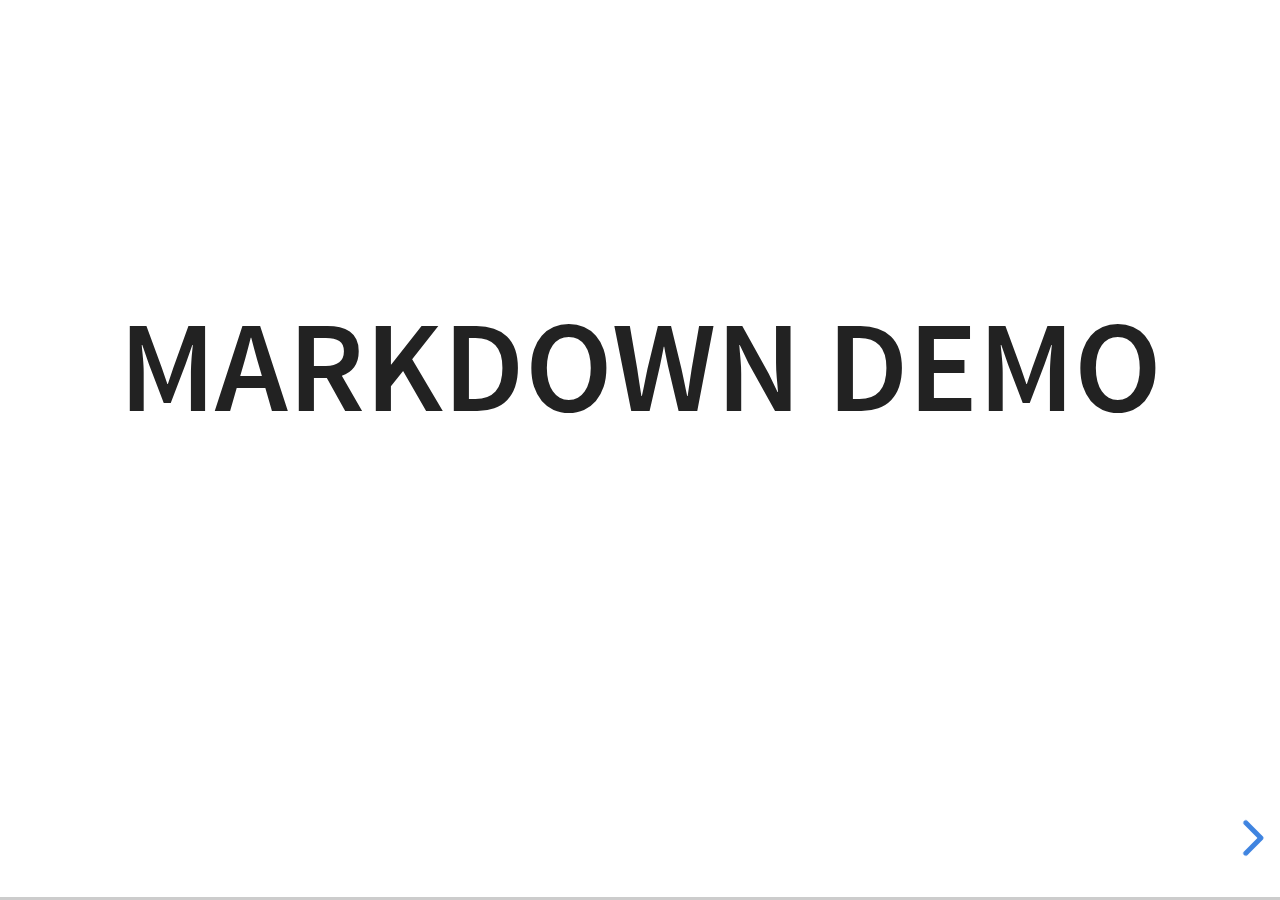
==== examples/markdown.html @ 64803e2e "first commit" ====
<!doctype html>
<html lang="en">

	<head>
		<meta charset="utf-8">

		<title>reveal.js - Markdown Example</title>

		<link rel="stylesheet" href="../dist/reveal.css">
		<link rel="stylesheet" href="../dist/theme/white.css" id="theme">

        <link rel="stylesheet" href="../plugin/highlight/monokai.css">
	</head>

	<body>

		<div class="reveal">

			<div class="slides">

                <!-- Use external markdown resource, separate slides by three newlines; vertical slides by two newlines -->
                <section data-markdown="markdown.md" data-separator="^\n\n\n" data-separator-vertical="^\n\n"></section>

                <!-- Slides are separated by three dashes (the default) -->
                <section data-markdown>
                    <script type="text/template">
                        ## Demo 1
                        Slide 1
                        ---
                        ## Demo 1
                        Slide 2
                        ---
                        ## Demo 1
                        Slide 3
                    </script>
                </section>

                <!-- Slides are separated by regexp matching newline + three dashes + newline, vertical slides identical but two dashes -->
                <section data-markdown data-separator="^\n---\n$" data-separator-vertical="^\n--\n$">
                    <script type="text/template">
                        ## Demo 2
                        Slide 1.1

                        --

                        ## Demo 2
                        Slide 1.2

                        ---

                        ## Demo 2
                        Slide 2
                    </script>
                </section>

                <!-- No "extra" slides, since the separator can't be matched ("---" will become horizontal rulers) -->
                <section data-markdown data-separator="$x">
                    <script type="text/template">
                        A

                        ---

                        B

                        ---

                        C
                    </script>
                </section>

                <!-- Slide attributes -->
                <section data-markdown>
                    <script type="text/template">
                        <!-- .slide: data-background="#000000" -->
                        ## Slide attributes
                    </script>
                </section>

                <!-- Element attributes -->
                <section data-markdown>
                    <script type="text/template">
                        ## Element attributes
                        - Item 1 <!-- .element: class="fragment" data-fragment-index="2" -->
                        - Item 2 <!-- .element: class="fragment" data-fragment-index="1" -->
                    </script>
                </section>

                <!-- Code -->
                <section data-markdown>
                    <script type="text/template">
                        ```php [1|3-5]
                        public function foo()
                        {
                            $foo = array(
                                'bar' => 'bar'
                            )
                        }
                        ```
                    </script>
                </section>

                <!-- Images -->
                <section data-markdown>
                    <script type="text/template">
                        ![Sample image](https://s3.amazonaws.com/static.slid.es/logo/v2/slides-symbol-512x512.png)
                    </script>
                </section>

                <!-- Math -->
                <section data-markdown>
					## The Lorenz Equations
					`\[\begin{aligned}
					\dot{x} &amp; = \sigma(y-x) \\
					\dot{y} &amp; = \rho x - y - xz \\
					\dot{z} &amp; = -\beta z + xy
					\end{aligned} \]`
                </section>

            </div>
		</div>

		<script src="../dist/reveal.js"></script>
        <script src="../plugin/markdown/markdown.js"></script>
        <script src="../plugin/highlight/highlight.js"></script>
        <script src="../plugin/notes/notes.js"></script>
        <script src="../plugin/math/math.js"></script>

		<script>

			Reveal.initialize({
				controls: true,
				progress: true,
				history: true,
				center: true,

				plugins: [ RevealMarkdown, RevealHighlight, RevealNotes, RevealMath.KaTeX ]
			});

		</script>

	</body>
</html>
---- dist/reveal.css ----
/*!
* reveal.js 4.4.0
* https://revealjs.com
* MIT licensed
*
* Copyright (C) 2011-2022 Hakim El Hattab, https://hakim.se
*/
.reveal .r-stretch,.reveal .stretch{max-width:none;max-height:none}.reveal pre.r-stretch code,.reveal pre.stretch code{height:100%;max-height:100%;box-sizing:border-box}.reveal .r-fit-text{display:inline-block;white-space:nowrap}.reveal .r-stack{display:grid}.reveal .r-stack>*{grid-area:1/1;margin:auto}.reveal .r-hstack,.reveal .r-vstack{display:flex}.reveal .r-hstack img,.reveal .r-hstack video,.reveal .r-vstack img,.reveal .r-vstack video{min-width:0;min-height:0;object-fit:contain}.reveal .r-vstack{flex-direction:column;align-items:center;justify-content:center}.reveal .r-hstack{flex-direction:row;align-items:center;justify-content:center}.reveal .items-stretch{align-items:stretch}.reveal .items-start{align-items:flex-start}.reveal .items-center{align-items:center}.reveal .items-end{align-items:flex-end}.reveal .justify-between{justify-content:space-between}.reveal .justify-around{justify-content:space-around}.reveal .justify-start{justify-content:flex-start}.reveal .justify-center{justify-content:center}.reveal .justify-end{justify-content:flex-end}html.reveal-full-page{width:100%;height:100%;height:100vh;height:calc(var(--vh,1vh) * 100);overflow:hidden}.reveal-viewport{height:100%;overflow:hidden;position:relative;line-height:1;margin:0;background-color:#fff;color:#000}.reveal-viewport:fullscreen{top:0!important;left:0!important;width:100%!important;height:100%!important;transform:none!important}.reveal .slides section .fragment{opacity:0;visibility:hidden;transition:all .2s ease;will-change:opacity}.reveal .slides section .fragment.visible{opacity:1;visibility:inherit}.reveal .slides section .fragment.disabled{transition:none}.reveal .slides section .fragment.grow{opacity:1;visibility:inherit}.reveal .slides section .fragment.grow.visible{transform:scale(1.3)}.reveal .slides section .fragment.shrink{opacity:1;visibility:inherit}.reveal .slides section .fragment.shrink.visible{transform:scale(.7)}.reveal .slides section .fragment.zoom-in{transform:scale(.1)}.reveal .slides section .fragment.zoom-in.visible{transform:none}.reveal .slides section .fragment.fade-out{opacity:1;visibility:inherit}.reveal .slides section .fragment.fade-out.visible{opacity:0;visibility:hidden}.reveal .slides section .fragment.semi-fade-out{opacity:1;visibility:inherit}.reveal .slides section .fragment.semi-fade-out.visible{opacity:.5;visibility:inherit}.reveal .slides section .fragment.strike{opacity:1;visibility:inherit}.reveal .slides section .fragment.strike.visible{text-decoration:line-through}.reveal .slides section .fragment.fade-up{transform:translate(0,40px)}.reveal .slides section .fragment.fade-up.visible{transform:translate(0,0)}.reveal .slides section .fragment.fade-down{transform:translate(0,-40px)}.reveal .slides section .fragment.fade-down.visible{transform:translate(0,0)}.reveal .slides section .fragment.fade-right{transform:translate(-40px,0)}.reveal .slides section .fragment.fade-right.visible{transform:translate(0,0)}.reveal .slides section .fragment.fade-left{transform:translate(40px,0)}.reveal .slides section .fragment.fade-left.visible{transform:translate(0,0)}.reveal .slides section .fragment.current-visible,.reveal .slides section .fragment.fade-in-then-out{opacity:0;visibility:hidden}.reveal .slides section .fragment.current-visible.current-fragment,.reveal .slides section .fragment.fade-in-then-out.current-fragment{opacity:1;visibility:inherit}.reveal .slides section .fragment.fade-in-then-semi-out{opacity:0;visibility:hidden}.reveal .slides section .fragment.fade-in-then-semi-out.visible{opacity:.5;visibility:inherit}.reveal .slides section .fragment.fade-in-then-semi-out.current-fragment{opacity:1;visibility:inherit}.reveal .slides section .fragment.highlight-blue,.reveal .slides section .fragment.highlight-current-blue,.reveal .slides section .fragment.highlight-current-green,.reveal .slides section .fragment.highlight-current-red,.reveal .slides section .fragment.highlight-green,.reveal .slides section .fragment.highlight-red{opacity:1;visibility:inherit}.reveal .slides section .fragment.highlight-red.visible{color:#ff2c2d}.reveal .slides section .fragment.highlight-green.visible{color:#17ff2e}.reveal .slides section .fragment.highlight-blue.visible{color:#1b91ff}.reveal .slides section .fragment.highlight-current-red.current-fragment{color:#ff2c2d}.reveal .slides section .fragment.highlight-current-green.current-fragment{color:#17ff2e}.reveal .slides section .fragment.highlight-current-blue.current-fragment{color:#1b91ff}.reveal:after{content:"";font-style:italic}.reveal iframe{z-index:1}.reveal a{position:relative}@keyframes bounce-right{0%,10%,25%,40%,50%{transform:translateX(0)}20%{transform:translateX(10px)}30%{transform:translateX(-5px)}}@keyframes bounce-left{0%,10%,25%,40%,50%{transform:translateX(0)}20%{transform:translateX(-10px)}30%{transform:translateX(5px)}}@keyframes bounce-down{0%,10%,25%,40%,50%{transform:translateY(0)}20%{transform:translateY(10px)}30%{transform:translateY(-5px)}}.reveal .controls{display:none;position:absolute;top:auto;bottom:12px;right:12px;left:auto;z-index:11;color:#000;pointer-events:none;font-size:10px}.reveal .controls button{position:absolute;padding:0;background-color:transparent;border:0;outline:0;cursor:pointer;color:currentColor;transform:scale(.9999);transition:color .2s ease,opacity .2s ease,transform .2s ease;z-index:2;pointer-events:auto;font-size:inherit;visibility:hidden;opacity:0;-webkit-appearance:none;-webkit-tap-highlight-color:transparent}.reveal .controls .controls-arrow:after,.reveal .controls .controls-arrow:before{content:"";position:absolute;top:0;left:0;width:2.6em;height:.5em;border-radius:.25em;background-color:currentColor;transition:all .15s ease,background-color .8s ease;transform-origin:.2em 50%;will-change:transform}.reveal .controls .controls-arrow{position:relative;width:3.6em;height:3.6em}.reveal .controls .controls-arrow:before{transform:translateX(.5em) translateY(1.55em) rotate(45deg)}.reveal .controls .controls-arrow:after{transform:translateX(.5em) translateY(1.55em) rotate(-45deg)}.reveal .controls .controls-arrow:hover:before{transform:translateX(.5em) translateY(1.55em) rotate(40deg)}.reveal .controls .controls-arrow:hover:after{transform:translateX(.5em) translateY(1.55em) rotate(-40deg)}.reveal .controls .controls-arrow:active:before{transform:translateX(.5em) translateY(1.55em) rotate(36deg)}.reveal .controls .controls-arrow:active:after{transform:translateX(.5em) translateY(1.55em) rotate(-36deg)}.reveal .controls .navigate-left{right:6.4em;bottom:3.2em;transform:translateX(-10px)}.reveal .controls .navigate-left.highlight{animation:bounce-left 2s 50 both ease-out}.reveal .controls .navigate-right{right:0;bottom:3.2em;transform:translateX(10px)}.reveal .controls .navigate-right .controls-arrow{transform:rotate(180deg)}.reveal .controls .navigate-right.highlight{animation:bounce-right 2s 50 both ease-out}.reveal .controls .navigate-up{right:3.2em;bottom:6.4em;transform:translateY(-10px)}.reveal .controls .navigate-up .controls-arrow{transform:rotate(90deg)}.reveal .controls .navigate-down{right:3.2em;bottom:-1.4em;padding-bottom:1.4em;transform:translateY(10px)}.reveal .controls .navigate-down .controls-arrow{transform:rotate(-90deg)}.reveal .controls .navigate-down.highlight{animation:bounce-down 2s 50 both ease-out}.reveal .controls[data-controls-back-arrows=faded] .navigate-up.enabled{opacity:.3}.reveal .controls[data-controls-back-arrows=faded] .navigate-up.enabled:hover{opacity:1}.reveal .controls[data-controls-back-arrows=hidden] .navigate-up.enabled{opacity:0;visibility:hidden}.reveal .controls .enabled{visibility:visible;opacity:.9;cursor:pointer;transform:none}.reveal .controls .enabled.fragmented{opacity:.5}.reveal .controls .enabled.fragmented:hover,.reveal .controls .enabled:hover{opacity:1}.reveal:not(.rtl) .controls[data-controls-back-arrows=faded] .navigate-left.enabled{opacity:.3}.reveal:not(.rtl) .controls[data-controls-back-arrows=faded] .navigate-left.enabled:hover{opacity:1}.reveal:not(.rtl) .controls[data-controls-back-arrows=hidden] .navigate-left.enabled{opacity:0;visibility:hidden}.reveal.rtl .controls[data-controls-back-arrows=faded] .navigate-right.enabled{opacity:.3}.reveal.rtl .controls[data-controls-back-arrows=faded] .navigate-right.enabled:hover{opacity:1}.reveal.rtl .controls[data-controls-back-arrows=hidden] .navigate-right.enabled{opacity:0;visibility:hidden}.reveal[data-navigation-mode=linear].has-horizontal-slides .navigate-down,.reveal[data-navigation-mode=linear].has-horizontal-slides .navigate-up{display:none}.reveal:not(.has-vertical-slides) .controls .navigate-left,.reveal[data-navigation-mode=linear].has-horizontal-slides .navigate-left{bottom:1.4em;right:5.5em}.reveal:not(.has-vertical-slides) .controls .navigate-right,.reveal[data-navigation-mode=linear].has-horizontal-slides .navigate-right{bottom:1.4em;right:.5em}.reveal:not(.has-horizontal-slides) .controls .navigate-up{right:1.4em;bottom:5em}.reveal:not(.has-horizontal-slides) .controls .navigate-down{right:1.4em;bottom:.5em}.reveal.has-dark-background .controls{color:#fff}.reveal.has-light-background .controls{color:#000}.reveal.no-hover .controls .controls-arrow:active:before,.reveal.no-hover .controls .controls-arrow:hover:before{transform:translateX(.5em) translateY(1.55em) rotate(45deg)}.reveal.no-hover .controls .controls-arrow:active:after,.reveal.no-hover .controls .controls-arrow:hover:after{transform:translateX(.5em) translateY(1.55em) rotate(-45deg)}@media screen and (min-width:500px){.reveal .controls[data-controls-layout=edges]{top:0;right:0;bottom:0;left:0}.reveal .controls[data-controls-layout=edges] .navigate-down,.reveal .controls[data-controls-layout=edges] .navigate-left,.reveal .controls[data-controls-layout=edges] .navigate-right,.reveal .controls[data-controls-layout=edges] .navigate-up{bottom:auto;right:auto}.reveal .controls[data-controls-layout=edges] .navigate-left{top:50%;left:.8em;margin-top:-1.8em}.reveal .controls[data-controls-layout=edges] .navigate-right{top:50%;right:.8em;margin-top:-1.8em}.reveal .controls[data-controls-layout=edges] .navigate-up{top:.8em;left:50%;margin-left:-1.8em}.reveal .controls[data-controls-layout=edges] .navigate-down{bottom:-.3em;left:50%;margin-left:-1.8em}}.reveal .progress{position:absolute;display:none;height:3px;width:100%;bottom:0;left:0;z-index:10;background-color:rgba(0,0,0,.2);color:#fff}.reveal .progress:after{content:"";display:block;position:absolute;height:10px;width:100%;top:-10px}.reveal .progress span{display:block;height:100%;width:100%;background-color:currentColor;transition:transform .8s cubic-bezier(.26,.86,.44,.985);transform-origin:0 0;transform:scaleX(0)}.reveal .slide-number{position:absolute;display:block;right:8px;bottom:8px;z-index:31;font-family:Helvetica,sans-serif;font-size:12px;line-height:1;color:#fff;background-color:rgba(0,0,0,.4);padding:5px}.reveal .slide-number a{color:currentColor}.reveal .slide-number-delimiter{margin:0 3px}.reveal{position:relative;width:100%;height:100%;overflow:hidden;touch-action:pinch-zoom}.reveal.embedded{touch-action:pan-y}.reveal .slides{position:absolute;width:100%;height:100%;top:0;right:0;bottom:0;left:0;margin:auto;pointer-events:none;overflow:visible;z-index:1;text-align:center;perspective:600px;perspective-origin:50% 40%}.reveal .slides>section{perspective:600px}.reveal .slides>section,.reveal .slides>section>section{display:none;position:absolute;width:100%;pointer-events:auto;z-index:10;transform-style:flat;transition:transform-origin .8s cubic-bezier(.26,.86,.44,.985),transform .8s cubic-bezier(.26,.86,.44,.985),visibility .8s cubic-bezier(.26,.86,.44,.985),opacity .8s cubic-bezier(.26,.86,.44,.985)}.reveal[data-transition-speed=fast] .slides section{transition-duration:.4s}.reveal[data-transition-speed=slow] .slides section{transition-duration:1.2s}.reveal .slides section[data-transition-speed=fast]{transition-duration:.4s}.reveal .slides section[data-transition-speed=slow]{transition-duration:1.2s}.reveal .slides>section.stack{padding-top:0;padding-bottom:0;pointer-events:none;height:100%}.reveal .slides>section.present,.reveal .slides>section>section.present{display:block;z-index:11;opacity:1}.reveal .slides>section:empty,.reveal .slides>section>section:empty,.reveal .slides>section>section[data-background-interactive],.reveal .slides>section[data-background-interactive]{pointer-events:none}.reveal.center,.reveal.center .slides,.reveal.center .slides section{min-height:0!important}.reveal .slides>section:not(.present),.reveal .slides>section>section:not(.present){pointer-events:none}.reveal.overview .slides>section,.reveal.overview .slides>section>section{pointer-events:auto}.reveal .slides>section.future,.reveal .slides>section.future>section,.reveal .slides>section.past,.reveal .slides>section.past>section,.reveal .slides>section>section.future,.reveal .slides>section>section.past{opacity:0}.reveal .slides>section[data-transition=slide].past,.reveal .slides>section[data-transition~=slide-out].past,.reveal.slide .slides>section:not([data-transition]).past{transform:translate(-150%,0)}.reveal .slides>section[data-transition=slide].future,.reveal .slides>section[data-transition~=slide-in].future,.reveal.slide .slides>section:not([data-transition]).future{transform:translate(150%,0)}.reveal .slides>section>section[data-transition=slide].past,.reveal .slides>section>section[data-transition~=slide-out].past,.reveal.slide .slides>section>section:not([data-transition]).past{transform:translate(0,-150%)}.reveal .slides>section>section[data-transition=slide].future,.reveal .slides>section>section[data-transition~=slide-in].future,.reveal.slide .slides>section>section:not([data-transition]).future{transform:translate(0,150%)}.reveal .slides>section[data-transition=linear].past,.reveal .slides>section[data-transition~=linear-out].past,.reveal.linear .slides>section:not([data-transition]).past{transform:translate(-150%,0)}.reveal .slides>section[data-transition=linear].future,.reveal .slides>section[data-transition~=linear-in].future,.reveal.linear .slides>section:not([data-transition]).future{transform:translate(150%,0)}.reveal .slides>section>section[data-transition=linear].past,.reveal .slides>section>section[data-transition~=linear-out].past,.reveal.linear .slides>section>section:not([data-transition]).past{transform:translate(0,-150%)}.reveal .slides>section>section[data-transition=linear].future,.reveal .slides>section>section[data-transition~=linear-in].future,.reveal.linear .slides>section>section:not([data-transition]).future{transform:translate(0,150%)}.reveal .slides section[data-transition=default].stack,.reveal.default .slides section.stack{transform-style:preserve-3d}.reveal .slides>section[data-transition=default].past,.reveal .slides>section[data-transition~=default-out].past,.reveal.default .slides>section:not([data-transition]).past{transform:translate3d(-100%,0,0) rotateY(-90deg) translate3d(-100%,0,0)}.reveal .slides>section[data-transition=default].future,.reveal .slides>section[data-transition~=default-in].future,.reveal.default .slides>section:not([data-transition]).future{transform:translate3d(100%,0,0) rotateY(90deg) translate3d(100%,0,0)}.reveal .slides>section>section[data-transition=default].past,.reveal .slides>section>section[data-transition~=default-out].past,.reveal.default .slides>section>section:not([data-transition]).past{transform:translate3d(0,-300px,0) rotateX(70deg) translate3d(0,-300px,0)}.reveal .slides>section>section[data-transition=default].future,.reveal .slides>section>section[data-transition~=default-in].future,.reveal.default .slides>section>section:not([data-transition]).future{transform:translate3d(0,300px,0) rotateX(-70deg) translate3d(0,300px,0)}.reveal .slides section[data-transition=convex].stack,.reveal.convex .slides section.stack{transform-style:preserve-3d}.reveal .slides>section[data-transition=convex].past,.reveal .slides>section[data-transition~=convex-out].past,.reveal.convex .slides>section:not([data-transition]).past{transform:translate3d(-100%,0,0) rotateY(-90deg) translate3d(-100%,0,0)}.reveal .slides>section[data-transition=convex].future,.reveal .slides>section[data-transition~=convex-in].future,.reveal.convex .slides>section:not([data-transition]).future{transform:translate3d(100%,0,0) rotateY(90deg) translate3d(100%,0,0)}.reveal .slides>section>section[data-transition=convex].past,.reveal .slides>section>section[data-transition~=convex-out].past,.reveal.convex .slides>section>section:not([data-transition]).past{transform:translate3d(0,-300px,0) rotateX(70deg) translate3d(0,-300px,0)}.reveal .slides>section>section[data-transition=convex].future,.reveal .slides>section>section[data-transition~=convex-in].future,.reveal.convex .slides>section>section:not([data-transition]).future{transform:translate3d(0,300px,0) rotateX(-70deg) translate3d(0,300px,0)}.reveal .slides section[data-transition=concave].stack,.reveal.concave .slides section.stack{transform-style:preserve-3d}.reveal .slides>section[data-transition=concave].past,.reveal .slides>section[data-transition~=concave-out].past,.reveal.concave .slides>section:not([data-transition]).past{transform:translate3d(-100%,0,0) rotateY(90deg) translate3d(-100%,0,0)}.reveal .slides>section[data-transition=concave].future,.reveal .slides>section[data-transition~=concave-in].future,.reveal.concave .slides>section:not([data-transition]).future{transform:translate3d(100%,0,0) rotateY(-90deg) translate3d(100%,0,0)}.reveal .slides>section>section[data-transition=concave].past,.reveal .slides>section>section[data-transition~=concave-out].past,.reveal.concave .slides>section>section:not([data-transition]).past{transform:translate3d(0,-80%,0) rotateX(-70deg) translate3d(0,-80%,0)}.reveal .slides>section>section[data-transition=concave].future,.reveal .slides>section>section[data-transition~=concave-in].future,.reveal.concave .slides>section>section:not([data-transition]).future{transform:translate3d(0,80%,0) rotateX(70deg) translate3d(0,80%,0)}.reveal .slides section[data-transition=zoom],.reveal.zoom .slides section:not([data-transition]){transition-timing-function:ease}.reveal .slides>section[data-transition=zoom].past,.reveal .slides>section[data-transition~=zoom-out].past,.reveal.zoom .slides>section:not([data-transition]).past{visibility:hidden;transform:scale(16)}.reveal .slides>section[data-transition=zoom].future,.reveal .slides>section[data-transition~=zoom-in].future,.reveal.zoom .slides>section:not([data-transition]).future{visibility:hidden;transform:scale(.2)}.reveal .slides>section>section[data-transition=zoom].past,.reveal .slides>section>section[data-transition~=zoom-out].past,.reveal.zoom .slides>section>section:not([data-transition]).past{transform:scale(16)}.reveal .slides>section>section[data-transition=zoom].future,.reveal .slides>section>section[data-transition~=zoom-in].future,.reveal.zoom .slides>section>section:not([data-transition]).future{transform:scale(.2)}.reveal.cube .slides{perspective:1300px}.reveal.cube .slides section{padding:30px;min-height:700px;backface-visibility:hidden;box-sizing:border-box;transform-style:preserve-3d}.reveal.center.cube .slides section{min-height:0}.reveal.cube .slides section:not(.stack):before{content:"";position:absolute;display:block;width:100%;height:100%;left:0;top:0;background:rgba(0,0,0,.1);border-radius:4px;transform:translateZ(-20px)}.reveal.cube .slides section:not(.stack):after{content:"";position:absolute;display:block;width:90%;height:30px;left:5%;bottom:0;background:0 0;z-index:1;border-radius:4px;box-shadow:0 95px 25px rgba(0,0,0,.2);transform:translateZ(-90px) rotateX(65deg)}.reveal.cube .slides>section.stack{padding:0;background:0 0}.reveal.cube .slides>section.past{transform-origin:100% 0;transform:translate3d(-100%,0,0) rotateY(-90deg)}.reveal.cube .slides>section.future{transform-origin:0 0;transform:translate3d(100%,0,0) rotateY(90deg)}.reveal.cube .slides>section>section.past{transform-origin:0 100%;transform:translate3d(0,-100%,0) rotateX(90deg)}.reveal.cube .slides>section>section.future{transform-origin:0 0;transform:translate3d(0,100%,0) rotateX(-90deg)}.reveal.page .slides{perspective-origin:0 50%;perspective:3000px}.reveal.page .slides section{padding:30px;min-height:700px;box-sizing:border-box;transform-style:preserve-3d}.reveal.page .slides section.past{z-index:12}.reveal.page .slides section:not(.stack):before{content:"";position:absolute;display:block;width:100%;height:100%;left:0;top:0;background:rgba(0,0,0,.1);transform:translateZ(-20px)}.reveal.page .slides section:not(.stack):after{content:"";position:absolute;display:block;width:90%;height:30px;left:5%;bottom:0;background:0 0;z-index:1;border-radius:4px;box-shadow:0 95px 25px rgba(0,0,0,.2);-webkit-transform:translateZ(-90px) rotateX(65deg)}.reveal.page .slides>section.stack{padding:0;background:0 0}.reveal.page .slides>section.past{transform-origin:0 0;transform:translate3d(-40%,0,0) rotateY(-80deg)}.reveal.page .slides>section.future{transform-origin:100% 0;transform:translate3d(0,0,0)}.reveal.page .slides>section>section.past{transform-origin:0 0;transform:translate3d(0,-40%,0) rotateX(80deg)}.reveal.page .slides>section>section.future{transform-origin:0 100%;transform:translate3d(0,0,0)}.reveal .slides section[data-transition=fade],.reveal.fade .slides section:not([data-transition]),.reveal.fade .slides>section>section:not([data-transition]){transform:none;transition:opacity .5s}.reveal.fade.overview .slides section,.reveal.fade.overview .slides>section>section{transition:none}.reveal .slides section[data-transition=none],.reveal.none .slides section:not([data-transition]){transform:none;transition:none}.reveal .pause-overlay{position:absolute;top:0;left:0;width:100%;height:100%;background:#000;visibility:hidden;opacity:0;z-index:100;transition:all 1s ease}.reveal .pause-overlay .resume-button{position:absolute;bottom:20px;right:20px;color:#ccc;border-radius:2px;padding:6px 14px;border:2px solid #ccc;font-size:16px;background:0 0;cursor:pointer}.reveal .pause-overlay .resume-button:hover{color:#fff;border-color:#fff}.reveal.paused .pause-overlay{visibility:visible;opacity:1}.reveal .no-transition,.reveal .no-transition *,.reveal .slides.disable-slide-transitions section{transition:none!important}.reveal .slides.disable-slide-transitions section{transform:none!important}.reveal .backgrounds{position:absolute;width:100%;height:100%;top:0;left:0;perspective:600px}.reveal .slide-background{display:none;position:absolute;width:100%;height:100%;opacity:0;visibility:hidden;overflow:hidden;background-color:rgba(0,0,0,0);transition:all .8s cubic-bezier(.26,.86,.44,.985)}.reveal .slide-background-content{position:absolute;width:100%;height:100%;background-position:50% 50%;background-repeat:no-repeat;background-size:cover}.reveal .slide-background.stack{display:block}.reveal .slide-background.present{opacity:1;visibility:visible;z-index:2}.print-pdf .reveal .slide-background{opacity:1!important;visibility:visible!important}.reveal .slide-background video{position:absolute;width:100%;height:100%;max-width:none;max-height:none;top:0;left:0;object-fit:cover}.reveal .slide-background[data-background-size=contain] video{object-fit:contain}.reveal>.backgrounds .slide-background[data-background-transition=none],.reveal[data-background-transition=none]>.backgrounds .slide-background:not([data-background-transition]){transition:none}.reveal>.backgrounds .slide-background[data-background-transition=slide],.reveal[data-background-transition=slide]>.backgrounds .slide-background:not([data-background-transition]){opacity:1}.reveal>.backgrounds .slide-background.past[data-background-transition=slide],.reveal[data-background-transition=slide]>.backgrounds .slide-background.past:not([data-background-transition]){transform:translate(-100%,0)}.reveal>.backgrounds .slide-background.future[data-background-transition=slide],.reveal[data-background-transition=slide]>.backgrounds .slide-background.future:not([data-background-transition]){transform:translate(100%,0)}.reveal>.backgrounds .slide-background>.slide-background.past[data-background-transition=slide],.reveal[data-background-transition=slide]>.backgrounds .slide-background>.slide-background.past:not([data-background-transition]){transform:translate(0,-100%)}.reveal>.backgrounds .slide-background>.slide-background.future[data-background-transition=slide],.reveal[data-background-transition=slide]>.backgrounds .slide-background>.slide-background.future:not([data-background-transition]){transform:translate(0,100%)}.reveal>.backgrounds .slide-background.past[data-background-transition=convex],.reveal[data-background-transition=convex]>.backgrounds .slide-background.past:not([data-background-transition]){opacity:0;transform:translate3d(-100%,0,0) rotateY(-90deg) translate3d(-100%,0,0)}.reveal>.backgrounds .slide-background.future[data-background-transition=convex],.reveal[data-background-transition=convex]>.backgrounds .slide-background.future:not([data-background-transition]){opacity:0;transform:translate3d(100%,0,0) rotateY(90deg) translate3d(100%,0,0)}.reveal>.backgrounds .slide-background>.slide-background.past[data-background-transition=convex],.reveal[data-background-transition=convex]>.backgrounds .slide-background>.slide-background.past:not([data-background-transition]){opacity:0;transform:translate3d(0,-100%,0) rotateX(90deg) translate3d(0,-100%,0)}.reveal>.backgrounds .slide-background>.slide-background.future[data-background-transition=convex],.reveal[data-background-transition=convex]>.backgrounds .slide-background>.slide-background.future:not([data-background-transition]){opacity:0;transform:translate3d(0,100%,0) rotateX(-90deg) translate3d(0,100%,0)}.reveal>.backgrounds .slide-background.past[data-background-transition=concave],.reveal[data-background-transition=concave]>.backgrounds .slide-background.past:not([data-background-transition]){opacity:0;transform:translate3d(-100%,0,0) rotateY(90deg) translate3d(-100%,0,0)}.reveal>.backgrounds .slide-background.future[data-background-transition=concave],.reveal[data-background-transition=concave]>.backgrounds .slide-background.future:not([data-background-transition]){opacity:0;transform:translate3d(100%,0,0) rotateY(-90deg) translate3d(100%,0,0)}.reveal>.backgrounds .slide-background>.slide-background.past[data-background-transition=concave],.reveal[data-background-transition=concave]>.backgrounds .slide-background>.slide-background.past:not([data-background-transition]){opacity:0;transform:translate3d(0,-100%,0) rotateX(-90deg) translate3d(0,-100%,0)}.reveal>.backgrounds .slide-background>.slide-background.future[data-background-transition=concave],.reveal[data-background-transition=concave]>.backgrounds .slide-background>.slide-background.future:not([data-background-transition]){opacity:0;transform:translate3d(0,100%,0) rotateX(90deg) translate3d(0,100%,0)}.reveal>.backgrounds .slide-background[data-background-transition=zoom],.reveal[data-background-transition=zoom]>.backgrounds .slide-background:not([data-background-transition]){transition-timing-function:ease}.reveal>.backgrounds .slide-background.past[data-background-transition=zoom],.reveal[data-background-transition=zoom]>.backgrounds .slide-background.past:not([data-background-transition]){opacity:0;visibility:hidden;transform:scale(16)}.reveal>.backgrounds .slide-background.future[data-background-transition=zoom],.reveal[data-background-transition=zoom]>.backgrounds .slide-background.future:not([data-background-transition]){opacity:0;visibility:hidden;transform:scale(.2)}.reveal>.backgrounds .slide-background>.slide-background.past[data-background-transition=zoom],.reveal[data-background-transition=zoom]>.backgrounds .slide-background>.slide-background.past:not([data-background-transition]){opacity:0;visibility:hidden;transform:scale(16)}.reveal>.backgrounds .slide-background>.slide-background.future[data-background-transition=zoom],.reveal[data-background-transition=zoom]>.backgrounds .slide-background>.slide-background.future:not([data-background-transition]){opacity:0;visibility:hidden;transform:scale(.2)}.reveal[data-transition-speed=fast]>.backgrounds .slide-background{transition-duration:.4s}.reveal[data-transition-speed=slow]>.backgrounds .slide-background{transition-duration:1.2s}.reveal [data-auto-animate-target^=unmatched]{will-change:opacity}.reveal section[data-auto-animate]:not(.stack):not([data-auto-animate=running]) [data-auto-animate-target^=unmatched]{opacity:0}.reveal.overview{perspective-origin:50% 50%;perspective:700px}.reveal.overview .slides{-moz-transform-style:preserve-3d}.reveal.overview .slides section{height:100%;top:0!important;opacity:1!important;overflow:hidden;visibility:visible!important;cursor:pointer;box-sizing:border-box}.reveal.overview .slides section.present,.reveal.overview .slides section:hover{outline:10px solid rgba(150,150,150,.4);outline-offset:10px}.reveal.overview .slides section .fragment{opacity:1;transition:none}.reveal.overview .slides section:after,.reveal.overview .slides section:before{display:none!important}.reveal.overview .slides>section.stack{padding:0;top:0!important;background:0 0;outline:0;overflow:visible}.reveal.overview .backgrounds{perspective:inherit;-moz-transform-style:preserve-3d}.reveal.overview .backgrounds .slide-background{opacity:1;visibility:visible;outline:10px solid rgba(150,150,150,.1);outline-offset:10px}.reveal.overview .backgrounds .slide-background.stack{overflow:visible}.reveal.overview .slides section,.reveal.overview-deactivating .slides section{transition:none}.reveal.overview .backgrounds .slide-background,.reveal.overview-deactivating .backgrounds .slide-background{transition:none}.reveal.rtl .slides,.reveal.rtl .slides h1,.reveal.rtl .slides h2,.reveal.rtl .slides h3,.reveal.rtl .slides h4,.reveal.rtl .slides h5,.reveal.rtl .slides h6{direction:rtl;font-family:sans-serif}.reveal.rtl code,.reveal.rtl pre{direction:ltr}.reveal.rtl ol,.reveal.rtl ul{text-align:right}.reveal.rtl .progress span{transform-origin:100% 0}.reveal.has-parallax-background .backgrounds{transition:all .8s ease}.reveal.has-parallax-background[data-transition-speed=fast] .backgrounds{transition-duration:.4s}.reveal.has-parallax-background[data-transition-speed=slow] .backgrounds{transition-duration:1.2s}.reveal>.overlay{position:absolute;top:0;left:0;width:100%;height:100%;z-index:1000;background:rgba(0,0,0,.9);transition:all .3s ease}.reveal>.overlay .spinner{position:absolute;display:block;top:50%;left:50%;width:32px;height:32px;margin:-16px 0 0 -16px;z-index:10;background-image:url([data-uri]%2F%2F%2F6%2Bvr8nJybW1tcDAwOjo6Nvb26ioqKOjo7Ozs%2FLy8vz8%2FAAAAAAAAAAAACH%2FC05FVFNDQVBFMi4wAwEAAAAh%2FhpDcmVhdGVkIHdpdGggYWpheGxvYWQuaW5mbwAh%[base64]%2FV%2FnmOM82XiHRLYKhKP1oZmADdEAAAh%2BQQJCgAAACwAAAAAIAAgAAAE6hDISWlZpOrNp1lGNRSdRpDUolIGw5RUYhhHukqFu8DsrEyqnWThGvAmhVlteBvojpTDDBUEIFwMFBRAmBkSgOrBFZogCASwBDEY%2FCZSg7GSE0gSCjQBMVG023xWBhklAnoEdhQEfyNqMIcKjhRsjEdnezB%2BA4k8gTwJhFuiW4dokXiloUepBAp5qaKpp6%2BHo7aWW54wl7obvEe0kRuoplCGepwSx2jJvqHEmGt6whJpGpfJCHmOoNHKaHx61WiSR92E4lbFoq%2BB6QDtuetcaBPnW6%2BO7wDHpIiK9SaVK5GgV543tzjgGcghAgAh%[base64]%2B%2BG%2Bw48edZPK%2BM6hLJpQg484enXIdQFSS1u6UhksENEQAAIfkECQoAAAAsAAAAACAAIAAABOcQyEmpGKLqzWcZRVUQnZYg1aBSh2GUVEIQ2aQOE%2BG%2BcD4ntpWkZQj1JIiZIogDFFyHI0UxQwFugMSOFIPJftfVAEoZLBbcLEFhlQiqGp1Vd140AUklUN3eCA51C1EWMzMCezCBBmkxVIVHBWd3HHl9JQOIJSdSnJ0TDKChCwUJjoWMPaGqDKannasMo6WnM562R5YluZRwur0wpgqZE7NKUm%2BFNRPIhjBJxKZteWuIBMN4zRMIVIhffcgojwCF117i4nlLnY5ztRLsnOk%2BaV%2BoJY7V7m76PdkS4trKcdg0Zc0tTcKkRAAAIfkECQoAAAAsAAAAACAAIAAABO4QyEkpKqjqzScpRaVkXZWQEximw1BSCUEIlDohrft6cpKCk5xid5MNJTaAIkekKGQkWyKHkvhKsR7ARmitkAYDYRIbUQRQjWBwJRzChi9CRlBcY1UN4g0%[base64]%[base64]%2BE71SRQeyqUToLA7VxF0JDyIQh%2FMVVPMt1ECZlfcjZJ9mIKoaTl1MRIl5o4CUKXOwmyrCInCKqcWtvadL2SYhyASyNDJ0uIiRMDjI0Fd30%2FiI2UA5GSS5UDj2l6NoqgOgN4gksEBgYFf0FDqKgHnyZ9OX8HrgYHdHpcHQULXAS2qKpENRg7eAMLC7kTBaixUYFkKAzWAAnLC7FLVxLWDBLKCwaKTULgEwbLA4hJtOkSBNqITT3xEgfLpBtzE%2FjiuL04RGEBgwWhShRgQExHBAAh%2BQQJCgAAACwAAAAAIAAgAAAE7xDISWlSqerNpyJKhWRdlSAVoVLCWk6JKlAqAavhO9UkUHsqlE6CwO1cRdCQ8iEIfzFVTzLdRAmZX3I2SfZiCqGk5dTESJeaOAlClzsJsqwiJwiqnFrb2nS9kmIcgEsjQydLiIlHehhpejaIjzh9eomSjZR%[base64]%2BE71SRQeyqUToLA7VxF0JDyIQh%[base64]%2BE71SRQeyqUToLA7VxF0JDyIQh%2FMVVPMt1ECZlfcjZJ9mIKoaTl1MRIl5o4CUKXOwmyrCInCKqcWtvadL2SYhyASyNDJ0uIiUd6GAULDJCRiXo1CpGXDJOUjY%2BYip9DhToJA4RBLwMLCwVDfRgbBAaqqoZ1XBMHswsHtxtFaH1iqaoGNgAIxRpbFAgfPQSqpbgGBqUD1wBXeCYp1AYZ19JJOYgH1KwA4UBvQwXUBxPqVD9L3sbp2BNk2xvvFPJd%2BMFCN6HAAIKgNggY0KtEBAAh%[base64]%2BvsYMDAzZQPC9VCNkDWUhGkuE5PxJNwiUK4UfLzOlD4WvzAHaoG9nxPi5d%2BjYUqfAhhykOFwJWiAAAIfkECQoAAAAsAAAAACAAIAAABPAQyElpUqnqzaciSoVkXVUMFaFSwlpOCcMYlErAavhOMnNLNo8KsZsMZItJEIDIFSkLGQoQTNhIsFehRww2CQLKF0tYGKYSg%2BygsZIuNqJksKgbfgIGepNo2cIUB3V1B3IvNiBYNQaDSTtfhhx0CwVPI0UJe0%2Bbm4g5VgcGoqOcnjmjqDSdnhgEoamcsZuXO1aWQy8KAwOAuTYYGwi7w5h%2BKr0SJ8MFihpNbx%2B4Erq7BYBuzsdiH1jCAzoSfl0rVirNbRXlBBlLX%2BBP0XJLAPGzTkAuAOqb0WT5AH7OcdCm5B8TgRwSRKIHQtaLCwg1RAAAOwAAAAAAAAAAAA%3D%3D);visibility:visible;opacity:.6;transition:all .3s ease}.reveal>.overlay header{position:absolute;left:0;top:0;width:100%;padding:5px;z-index:2;box-sizing:border-box}.reveal>.overlay header a{display:inline-block;width:40px;height:40px;line-height:36px;padding:0 10px;float:right;opacity:.6;box-sizing:border-box}.reveal>.overlay header a:hover{opacity:1}.reveal>.overlay header a .icon{display:inline-block;width:20px;height:20px;background-position:50% 50%;background-size:100%;background-repeat:no-repeat}.reveal>.overlay header a.close .icon{background-image:url([data-uri])}.reveal>.overlay header a.external .icon{background-image:url([data-uri])}.reveal>.overlay .viewport{position:absolute;display:flex;top:50px;right:0;bottom:0;left:0}.reveal>.overlay.overlay-preview .viewport iframe{width:100%;height:100%;max-width:100%;max-height:100%;border:0;opacity:0;visibility:hidden;transition:all .3s ease}.reveal>.overlay.overlay-preview.loaded .viewport iframe{opacity:1;visibility:visible}.reveal>.overlay.overlay-preview.loaded .viewport-inner{position:absolute;z-index:-1;left:0;top:45%;width:100%;text-align:center;letter-spacing:normal}.reveal>.overlay.overlay-preview .x-frame-error{opacity:0;transition:opacity .3s ease .3s}.reveal>.overlay.overlay-preview.loaded .x-frame-error{opacity:1}.reveal>.overlay.overlay-preview.loaded .spinner{opacity:0;visibility:hidden;transform:scale(.2)}.reveal>.overlay.overlay-help .viewport{overflow:auto;color:#fff}.reveal>.overlay.overlay-help .viewport .viewport-inner{width:600px;margin:auto;padding:20px 20px 80px 20px;text-align:center;letter-spacing:normal}.reveal>.overlay.overlay-help .viewport .viewport-inner .title{font-size:20px}.reveal>.overlay.overlay-help .viewport .viewport-inner table{border:1px solid #fff;border-collapse:collapse;font-size:16px}.reveal>.overlay.overlay-help .viewport .viewport-inner table td,.reveal>.overlay.overlay-help .viewport .viewport-inner table th{width:200px;padding:14px;border:1px solid #fff;vertical-align:middle}.reveal>.overlay.overlay-help .viewport .viewport-inner table th{padding-top:20px;padding-bottom:20px}.reveal .playback{position:absolute;left:15px;bottom:20px;z-index:30;cursor:pointer;transition:all .4s ease;-webkit-tap-highlight-color:transparent}.reveal.overview .playback{opacity:0;visibility:hidden}.reveal .hljs{min-height:100%}.reveal .hljs table{margin:initial}.reveal .hljs-ln-code,.reveal .hljs-ln-numbers{padding:0;border:0}.reveal .hljs-ln-numbers{opacity:.6;padding-right:.75em;text-align:right;vertical-align:top}.reveal .hljs.has-highlights tr:not(.highlight-line){opacity:.4}.reveal .hljs:not(:first-child).fragment{position:absolute;top:0;left:0;width:100%;box-sizing:border-box}.reveal pre[data-auto-animate-target]{overflow:hidden}.reveal pre[data-auto-animate-target] code{height:100%}.reveal .roll{display:inline-block;line-height:1.2;overflow:hidden;vertical-align:top;perspective:400px;perspective-origin:50% 50%}.reveal .roll:hover{background:0 0;text-shadow:none}.reveal .roll span{display:block;position:relative;padding:0 2px;pointer-events:none;transition:all .4s ease;transform-origin:50% 0;transform-style:preserve-3d;backface-visibility:hidden}.reveal .roll:hover span{background:rgba(0,0,0,.5);transform:translate3d(0,0,-45px) rotateX(90deg)}.reveal .roll span:after{content:attr(data-title);display:block;position:absolute;left:0;top:0;padding:0 2px;backface-visibility:hidden;transform-origin:50% 0;transform:translate3d(0,110%,0) rotateX(-90deg)}.reveal aside.notes{display:none}.reveal .speaker-notes{display:none;position:absolute;width:33.3333333333%;height:100%;top:0;left:100%;padding:14px 18px 14px 18px;z-index:1;font-size:18px;line-height:1.4;border:1px solid rgba(0,0,0,.05);color:#222;background-color:#f5f5f5;overflow:auto;box-sizing:border-box;text-align:left;font-family:Helvetica,sans-serif;-webkit-overflow-scrolling:touch}.reveal .speaker-notes .notes-placeholder{color:#ccc;font-style:italic}.reveal .speaker-notes:focus{outline:0}.reveal .speaker-notes:before{content:"Speaker notes";display:block;margin-bottom:10px;opacity:.5}.reveal.show-notes{max-width:75%;overflow:visible}.reveal.show-notes .speaker-notes{display:block}@media screen and (min-width:1600px){.reveal .speaker-notes{font-size:20px}}@media screen and (max-width:1024px){.reveal.show-notes{border-left:0;max-width:none;max-height:70%;max-height:70vh;overflow:visible}.reveal.show-notes .speaker-notes{top:100%;left:0;width:100%;height:30vh;border:0}}@media screen and (max-width:600px){.reveal.show-notes{max-height:60%;max-height:60vh}.reveal.show-notes .speaker-notes{top:100%;height:40vh}.reveal .speaker-notes{font-size:14px}}.zoomed .reveal *,.zoomed .reveal :after,.zoomed .reveal :before{backface-visibility:visible!important}.zoomed .reveal .controls,.zoomed .reveal .progress{opacity:0}.zoomed .reveal .roll span{background:0 0}.zoomed .reveal .roll span:after{visibility:hidden}html.print-pdf *{-webkit-print-color-adjust:exact}html.print-pdf{width:100%;height:100%;overflow:visible}html.print-pdf body{margin:0 auto!important;border:0;padding:0;float:none!important;overflow:visible}html.print-pdf .nestedarrow,html.print-pdf .reveal .controls,html.print-pdf .reveal .playback,html.print-pdf .reveal .progress,html.print-pdf .reveal.overview,html.print-pdf .state-background{display:none!important}html.print-pdf .reveal pre code{overflow:hidden!important;font-family:Courier,"Courier New",monospace!important}html.print-pdf .reveal{width:auto!important;height:auto!important;overflow:hidden!important}html.print-pdf .reveal .slides{position:static;width:100%!important;height:auto!important;zoom:1!important;pointer-events:initial;left:auto;top:auto;margin:0!important;padding:0!important;overflow:visible;display:block;perspective:none;perspective-origin:50% 50%}html.print-pdf .reveal .slides .pdf-page{position:relative;overflow:hidden;z-index:1;page-break-after:always}html.print-pdf .reveal .slides section{visibility:visible!important;display:block!important;position:absolute!important;margin:0!important;padding:0!important;box-sizing:border-box!important;min-height:1px;opacity:1!important;transform-style:flat!important;transform:none!important}html.print-pdf .reveal section.stack{position:relative!important;margin:0!important;padding:0!important;page-break-after:avoid!important;height:auto!important;min-height:auto!important}html.print-pdf .reveal img{box-shadow:none}html.print-pdf .reveal .backgrounds{display:none}html.print-pdf .reveal .slide-background{display:block!important;position:absolute;top:0;left:0;width:100%;height:100%;z-index:auto!important}html.print-pdf .reveal.show-notes{max-width:none;max-height:none}html.print-pdf .reveal .speaker-notes-pdf{display:block;width:100%;height:auto;max-height:none;top:auto;right:auto;bottom:auto;left:auto;z-index:100}html.print-pdf .reveal .speaker-notes-pdf[data-layout=separate-page]{position:relative;color:inherit;background-color:transparent;padding:20px;page-break-after:always;border:0}html.print-pdf .reveal .slide-number-pdf{display:block;position:absolute;font-size:14px}html.print-pdf .aria-status{display:none}@media print{html:not(.print-pdf){background:#fff;width:auto;height:auto;overflow:visible}html:not(.print-pdf) body{background:#fff;font-size:20pt;width:auto;height:auto;border:0;margin:0 5%;padding:0;overflow:visible;float:none!important}html:not(.print-pdf) .controls,html:not(.print-pdf) .fork-reveal,html:not(.print-pdf) .nestedarrow,html:not(.print-pdf) .reveal .backgrounds,html:not(.print-pdf) .reveal .progress,html:not(.print-pdf) .reveal .slide-number,html:not(.print-pdf) .share-reveal,html:not(.print-pdf) .state-background{display:none!important}html:not(.print-pdf) body,html:not(.print-pdf) li,html:not(.print-pdf) p,html:not(.print-pdf) td{font-size:20pt!important;color:#000}html:not(.print-pdf) h1,html:not(.print-pdf) h2,html:not(.print-pdf) h3,html:not(.print-pdf) h4,html:not(.print-pdf) h5,html:not(.print-pdf) h6{color:#000!important;height:auto;line-height:normal;text-align:left;letter-spacing:normal}html:not(.print-pdf) h1{font-size:28pt!important}html:not(.print-pdf) h2{font-size:24pt!important}html:not(.print-pdf) h3{font-size:22pt!important}html:not(.print-pdf) h4{font-size:22pt!important;font-variant:small-caps}html:not(.print-pdf) h5{font-size:21pt!important}html:not(.print-pdf) h6{font-size:20pt!important;font-style:italic}html:not(.print-pdf) a:link,html:not(.print-pdf) a:visited{color:#000!important;font-weight:700;text-decoration:underline}html:not(.print-pdf) div,html:not(.print-pdf) ol,html:not(.print-pdf) p,html:not(.print-pdf) ul{visibility:visible;position:static;width:auto;height:auto;display:block;overflow:visible;margin:0;text-align:left!important}html:not(.print-pdf) .reveal pre,html:not(.print-pdf) .reveal table{margin-left:0;margin-right:0}html:not(.print-pdf) .reveal pre code{padding:20px}html:not(.print-pdf) .reveal blockquote{margin:20px 0}html:not(.print-pdf) .reveal .slides{position:static!important;width:auto!important;height:auto!important;left:0!important;top:0!important;margin-left:0!important;margin-top:0!important;padding:0!important;zoom:1!important;transform:none!important;overflow:visible!important;display:block!important;text-align:left!important;perspective:none;perspective-origin:50% 50%}html:not(.print-pdf) .reveal .slides section{visibility:visible!important;position:static!important;width:auto!important;height:auto!important;display:block!important;overflow:visible!important;left:0!important;top:0!important;margin-left:0!important;margin-top:0!important;padding:60px 20px!important;z-index:auto!important;opacity:1!important;page-break-after:always!important;transform-style:flat!important;transform:none!important;transition:none!important}html:not(.print-pdf) .reveal .slides section.stack{padding:0!important}html:not(.print-pdf) .reveal section:last-of-type{page-break-after:avoid!important}html:not(.print-pdf) .reveal section .fragment{opacity:1!important;visibility:visible!important;transform:none!important}html:not(.print-pdf) .reveal .r-fit-text{white-space:normal!important}html:not(.print-pdf) .reveal section img{display:block;margin:15px 0;background:#fff;border:1px solid #666;box-shadow:none}html:not(.print-pdf) .reveal section small{font-size:.8em}html:not(.print-pdf) .reveal .hljs{max-height:100%;white-space:pre-wrap;word-wrap:break-word;word-break:break-word;font-size:15pt}html:not(.print-pdf) .reveal .hljs .hljs-ln-numbers{white-space:nowrap}html:not(.print-pdf) .reveal .hljs td{font-size:inherit!important;color:inherit!important}}
---- dist/theme/white.css ----
/**
 * White theme for reveal.js. This is the opposite of the 'black' theme.
 *
 * By Hakim El Hattab, http://hakim.se
 */
@import url(./fonts/source-sans-pro/source-sans-pro.css);
section.has-dark-background, section.has-dark-background h1, section.has-dark-background h2, section.has-dark-background h3, section.has-dark-background h4, section.has-dark-background h5, section.has-dark-background h6 {
  color: #fff;
}

/*********************************************
 * GLOBAL STYLES
 *********************************************/
:root {
  --r-background-color: #fff;
  --r-main-font: Source Sans Pro, Helvetica, sans-serif;
  --r-main-font-size: 42px;
  --r-main-color: #222;
  --r-block-margin: 20px;
  --r-heading-margin: 0 0 20px 0;
  --r-heading-font: Source Sans Pro, Helvetica, sans-serif;
  --r-heading-color: #222;
  --r-heading-line-height: 1.2;
  --r-heading-letter-spacing: normal;
  --r-heading-text-transform: uppercase;
  --r-heading-text-shadow: none;
  --r-heading-font-weight: 600;
  --r-heading1-text-shadow: none;
  --r-heading1-size: 2.5em;
  --r-heading2-size: 1.6em;
  --r-heading3-size: 1.3em;
  --r-heading4-size: 1em;
  --r-code-font: monospace;
  --r-link-color: #2a76dd;
  --r-link-color-dark: #1a53a1;
  --r-link-color-hover: #6ca0e8;
  --r-selection-background-color: #98bdef;
  --r-selection-color: #fff;
}

.reveal-viewport {
  background: #fff;
  background-color: var(--r-background-color);
}

.reveal {
  font-family: var(--r-main-font);
  font-size: var(--r-main-font-size);
  font-weight: normal;
  color: var(--r-main-color);
}

.reveal ::selection {
  color: var(--r-selection-color);
  background: var(--r-selection-background-color);
  text-shadow: none;
}

.reveal ::-moz-selection {
  color: var(--r-selection-color);
  background: var(--r-selection-background-color);
  text-shadow: none;
}

.reveal .slides section,
.reveal .slides section > section {
  line-height: 1.3;
  font-weight: inherit;
}

/*********************************************
 * HEADERS
 *********************************************/
.reveal h1,
.reveal h2,
.reveal h3,
.reveal h4,
.reveal h5,
.reveal h6 {
  margin: var(--r-heading-margin);
  color: var(--r-heading-color);
  font-family: var(--r-heading-font);
  font-weight: var(--r-heading-font-weight);
  line-height: var(--r-heading-line-height);
  letter-spacing: var(--r-heading-letter-spacing);
  text-transform: var(--r-heading-text-transform);
  text-shadow: var(--r-heading-text-shadow);
  word-wrap: break-word;
}

.reveal h1 {
  font-size: var(--r-heading1-size);
}

.reveal h2 {
  font-size: var(--r-heading2-size);
}

.reveal h3 {
  font-size: var(--r-heading3-size);
}

.reveal h4 {
  font-size: var(--r-heading4-size);
}

.reveal h1 {
  text-shadow: var(--r-heading1-text-shadow);
}

/*********************************************
 * OTHER
 *********************************************/
.reveal p {
  margin: var(--r-block-margin) 0;
  line-height: 1.3;
}

/* Remove trailing margins after titles */
.reveal h1:last-child,
.reveal h2:last-child,
.reveal h3:last-child,
.reveal h4:last-child,
.reveal h5:last-child,
.reveal h6:last-child {
  margin-bottom: 0;
}

/* Ensure certain elements are never larger than the slide itself */
.reveal img,
.reveal video,
.reveal iframe {
  max-width: 95%;
  max-height: 95%;
}

.reveal strong,
.reveal b {
  font-weight: bold;
}

.reveal em {
  font-style: italic;
}

.reveal ol,
.reveal dl,
.reveal ul {
  display: inline-block;
  text-align: left;
  margin: 0 0 0 1em;
}

.reveal ol {
  list-style-type: decimal;
}

.reveal ul {
  list-style-type: disc;
}

.reveal ul ul {
  list-style-type: square;
}

.reveal ul ul ul {
  list-style-type: circle;
}

.reveal ul ul,
.reveal ul ol,
.reveal ol ol,
.reveal ol ul {
  display: block;
  margin-left: 40px;
}

.reveal dt {
  font-weight: bold;
}

.reveal dd {
  margin-left: 40px;
}

.reveal blockquote {
  display: block;
  position: relative;
  width: 70%;
  margin: var(--r-block-margin) auto;
  padding: 5px;
  font-style: italic;
  background: rgba(255, 255, 255, 0.05);
  box-shadow: 0px 0px 2px rgba(0, 0, 0, 0.2);
}

.reveal blockquote p:first-child,
.reveal blockquote p:last-child {
  display: inline-block;
}

.reveal q {
  font-style: italic;
}

.reveal pre {
  display: block;
  position: relative;
  width: 90%;
  margin: var(--r-block-margin) auto;
  text-align: left;
  font-size: 0.55em;
  font-family: var(--r-code-font);
  line-height: 1.2em;
  word-wrap: break-word;
  box-shadow: 0px 5px 15px rgba(0, 0, 0, 0.15);
}

.reveal code {
  font-family: var(--r-code-font);
  text-transform: none;
  tab-size: 2;
}

.reveal pre code {
  display: block;
  padding: 5px;
  overflow: auto;
  max-height: 400px;
  word-wrap: normal;
}

.reveal .code-wrapper {
  white-space: normal;
}

.reveal .code-wrapper code {
  white-space: pre;
}

.reveal table {
  margin: auto;
  border-collapse: collapse;
  border-spacing: 0;
}

.reveal table th {
  font-weight: bold;
}

.reveal table th,
.reveal table td {
  text-align: left;
  padding: 0.2em 0.5em 0.2em 0.5em;
  border-bottom: 1px solid;
}

.reveal table th[align=center],
.reveal table td[align=center] {
  text-align: center;
}

.reveal table th[align=right],
.reveal table td[align=right] {
  text-align: right;
}

.reveal table tbody tr:last-child th,
.reveal table tbody tr:last-child td {
  border-bottom: none;
}

.reveal sup {
  vertical-align: super;
  font-size: smaller;
}

.reveal sub {
  vertical-align: sub;
  font-size: smaller;
}

.reveal small {
  display: inline-block;
  font-size: 0.6em;
  line-height: 1.2em;
  vertical-align: top;
}

.reveal small * {
  vertical-align: top;
}

.reveal img {
  margin: var(--r-block-margin) 0;
}

/*********************************************
 * LINKS
 *********************************************/
.reveal a {
  color: var(--r-link-color);
  text-decoration: none;
  transition: color 0.15s ease;
}

.reveal a:hover {
  color: var(--r-link-color-hover);
  text-shadow: none;
  border: none;
}

.reveal .roll span:after {
  color: #fff;
  background: var(--r-link-color-dark);
}

/*********************************************
 * Frame helper
 *********************************************/
.reveal .r-frame {
  border: 4px solid var(--r-main-color);
  box-shadow: 0 0 10px rgba(0, 0, 0, 0.15);
}

.reveal a .r-frame {
  transition: all 0.15s linear;
}

.reveal a:hover .r-frame {
  border-color: var(--r-link-color);
  box-shadow: 0 0 20px rgba(0, 0, 0, 0.55);
}

/*********************************************
 * NAVIGATION CONTROLS
 *********************************************/
.reveal .controls {
  color: var(--r-link-color);
}

/*********************************************
 * PROGRESS BAR
 *********************************************/
.reveal .progress {
  background: rgba(0, 0, 0, 0.2);
  color: var(--r-link-color);
}

/*********************************************
 * PRINT BACKGROUND
 *********************************************/
@media print {
  .backgrounds {
    background-color: var(--r-background-color);
  }
}
---- plugin/highlight/monokai.css ----
/*
Monokai style - ported by Luigi Maselli - http://grigio.org
*/

.hljs {
  display: block;
  overflow-x: auto;
  padding: 0.5em;
  background: #272822;
  color: #ddd;
}

.hljs-tag,
.hljs-keyword,
.hljs-selector-tag,
.hljs-literal,
.hljs-strong,
.hljs-name {
  color: #f92672;
}

.hljs-code {
  color: #66d9ef;
}

.hljs-class .hljs-title {
  color: white;
}

.hljs-attribute,
.hljs-symbol,
.hljs-regexp,
.hljs-link {
  color: #bf79db;
}

.hljs-string,
.hljs-bullet,
.hljs-subst,
.hljs-title,
.hljs-section,
.hljs-emphasis,
.hljs-type,
.hljs-built_in,
.hljs-builtin-name,
.hljs-selector-attr,
.hljs-selector-pseudo,
.hljs-addition,
.hljs-variable,
.hljs-template-tag,
.hljs-template-variable {
  color: #a6e22e;
}

.hljs-comment,
.hljs-quote,
.hljs-deletion,
.hljs-meta {
  color: #75715e;
}

.hljs-keyword,
.hljs-selector-tag,
.hljs-literal,
.hljs-doctag,
.hljs-title,
.hljs-section,
.hljs-type,
.hljs-selector-id {
  font-weight: bold;
}
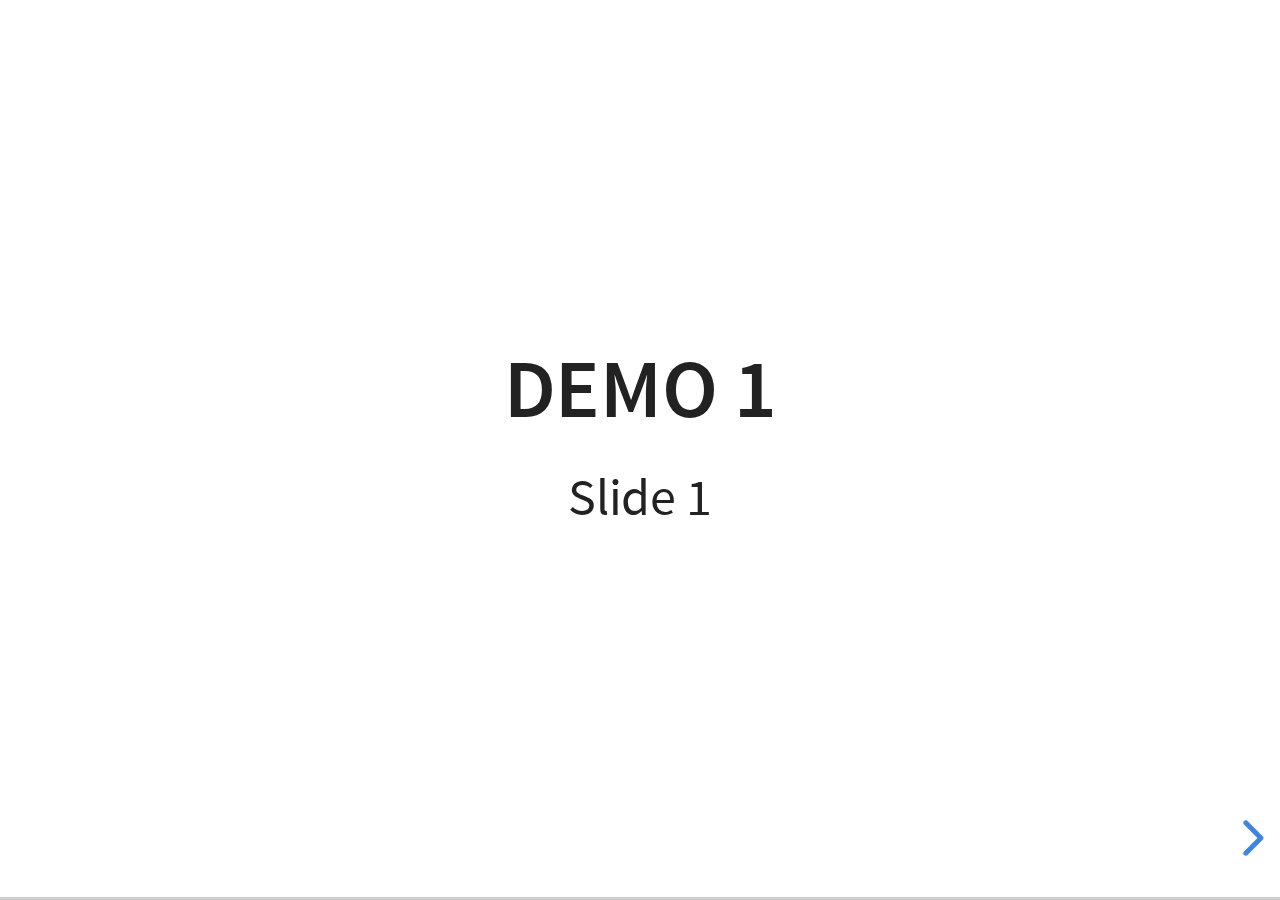
==== commit 5c33199f: "refactor presentation" ====
--- a/examples/markdown.html
+++ b/examples/markdown.html
@@ -1,142 +1,137 @@
-<!doctype html>
+<!DOCTYPE html>
 <html lang="en">
+  <head>
+    <meta charset="utf-8" />
 
-	<head>
-		<meta charset="utf-8">
+    <title>reveal.js - Markdown Example</title>
 
-		<title>reveal.js - Markdown Example</title>
+    <link rel="stylesheet" href="../dist/reveal.css" />
+    <link rel="stylesheet" href="../dist/theme/white.css" id="theme" />
 
-		<link rel="stylesheet" href="../dist/reveal.css">
-		<link rel="stylesheet" href="../dist/theme/white.css" id="theme">
+    <link rel="stylesheet" href="../plugin/highlight/monokai.css" />
+  </head>
 
-        <link rel="stylesheet" href="../plugin/highlight/monokai.css">
-	</head>
+  <body>
+    <div class="reveal">
+      <div class="slides">
+        <!-- Slides are separated by three dashes (the default) -->
+        <section data-markdown>
+          <script type="text/template">
+            ## Demo 1
+            Slide 1
+            ---
+            ## Demo 1
+            Slide 2
+            ---
+            ## Demo 1
+            Slide 3
+          </script>
+        </section>
 
-	<body>
+        <!-- Slides are separated by regexp matching newline + three dashes + newline, vertical slides identical but two dashes -->
+        <section
+          data-markdown
+          data-separator="^\n---\n$"
+          data-separator-vertical="^\n--\n$"
+        >
+          <script type="text/template">
+            ## Demo 2
+            Slide 1.1
 
-		<div class="reveal">
+            --
 
-			<div class="slides">
+            ## Demo 2
+            Slide 1.2
 
-                <!-- Use external markdown resource, separate slides by three newlines; vertical slides by two newlines -->
-                <section data-markdown="markdown.md" data-separator="^\n\n\n" data-separator-vertical="^\n\n"></section>
+            ---
 
-                <!-- Slides are separated by three dashes (the default) -->
-                <section data-markdown>
-                    <script type="text/template">
-                        ## Demo 1
-                        Slide 1
-                        ---
-                        ## Demo 1
-                        Slide 2
-                        ---
-                        ## Demo 1
-                        Slide 3
-                    </script>
-                </section>
+            ## Demo 2
+            Slide 2
+          </script>
+        </section>
 
-                <!-- Slides are separated by regexp matching newline + three dashes + newline, vertical slides identical but two dashes -->
-                <section data-markdown data-separator="^\n---\n$" data-separator-vertical="^\n--\n$">
-                    <script type="text/template">
-                        ## Demo 2
-                        Slide 1.1
+        <!-- No "extra" slides, since the separator can't be matched ("---" will become horizontal rulers) -->
+        <section data-markdown data-separator="$x">
+          <script type="text/template">
+            A
 
-                        --
+            ---
 
-                        ## Demo 2
-                        Slide 1.2
+            B
 
-                        ---
+            ---
 
-                        ## Demo 2
-                        Slide 2
-                    </script>
-                </section>
+            C
+          </script>
+        </section>
 
-                <!-- No "extra" slides, since the separator can't be matched ("---" will become horizontal rulers) -->
-                <section data-markdown data-separator="$x">
-                    <script type="text/template">
-                        A
+        <!-- Slide attributes -->
+        <section data-markdown>
+          <script type="text/template">
+            <!-- .slide: data-background="#000000" -->
+            ## Slide attributes
+          </script>
+        </section>
 
-                        ---
+        <!-- Element attributes -->
+        <section data-markdown>
+          <script type="text/template">
+            ## Element attributes
+            - Item 1 <!-- .element: class="fragment" data-fragment-index="2" -->
+            - Item 2 <!-- .element: class="fragment" data-fragment-index="1" -->
+          </script>
+        </section>
 
-                        B
+        <!-- Code -->
+        <section data-markdown>
+          <script type="text/template">
+            ```php [1|3-5]
+            public function foo()
+            {
+                $foo = array(
+                    'bar' => 'bar'
+                )
+            }
+            ```
+          </script>
+        </section>
 
-                        ---
+        <!-- Images -->
+        <section data-markdown>
+          <script type="text/template">
+            ![Sample image](https://s3.amazonaws.com/static.slid.es/logo/v2/slides-symbol-512x512.png)
+          </script>
+        </section>
 
-                        C
-                    </script>
-                </section>
+        <!-- Math -->
+        <section data-markdown>
+          ## The Lorenz Equations `\[\begin{aligned} \dot{x} &amp; = \sigma(y-x)
+          \\ \dot{y} &amp; = \rho x - y - xz \\ \dot{z} &amp; = -\beta z + xy
+          \end{aligned} \]`
+        </section>
+      </div>
+    </div>
 
-                <!-- Slide attributes -->
-                <section data-markdown>
-                    <script type="text/template">
-                        <!-- .slide: data-background="#000000" -->
-                        ## Slide attributes
-                    </script>
-                </section>
+    <script src="../dist/reveal.js"></script>
+    <script src="../plugin/markdown/markdown.js"></script>
+    <script src="../plugin/highlight/highlight.js"></script>
+    <script src="../plugin/notes/notes.js"></script>
+    <script src="../plugin/math/math.js"></script>
 
-                <!-- Element attributes -->
-                <section data-markdown>
-                    <script type="text/template">
-                        ## Element attributes
-                        - Item 1 <!-- .element: class="fragment" data-fragment-index="2" -->
-                        - Item 2 <!-- .element: class="fragment" data-fragment-index="1" -->
-                    </script>
-                </section>
+    <script>
+      Reveal.initialize({
+        controls: true,
+        progress: true,
+        history: true,
+        center: true,
 
-                <!-- Code -->
-                <section data-markdown>
-                    <script type="text/template">
-                        ```php [1|3-5]
-                        public function foo()
-                        {
-                            $foo = array(
-                                'bar' => 'bar'
-                            )
-                        }
-                        ```
-                    </script>
-                </section>
-
-                <!-- Images -->
-                <section data-markdown>
-                    <script type="text/template">
-                        ![Sample image](https://s3.amazonaws.com/static.slid.es/logo/v2/slides-symbol-512x512.png)
-                    </script>
-                </section>
-
-                <!-- Math -->
-                <section data-markdown>
-					## The Lorenz Equations
-					`\[\begin{aligned}
-					\dot{x} &amp; = \sigma(y-x) \\
-					\dot{y} &amp; = \rho x - y - xz \\
-					\dot{z} &amp; = -\beta z + xy
-					\end{aligned} \]`
-                </section>
-
-            </div>
-		</div>
-
-		<script src="../dist/reveal.js"></script>
-        <script src="../plugin/markdown/markdown.js"></script>
-        <script src="../plugin/highlight/highlight.js"></script>
-        <script src="../plugin/notes/notes.js"></script>
-        <script src="../plugin/math/math.js"></script>
-
-		<script>
-
-			Reveal.initialize({
-				controls: true,
-				progress: true,
-				history: true,
-				center: true,
-
-				plugins: [ RevealMarkdown, RevealHighlight, RevealNotes, RevealMath.KaTeX ]
-			});
-
-		</script>
-
-	</body>
+        plugins: [
+          RevealMarkdown,
+          RevealHighlight,
+          RevealNotes,
+          RevealMath.KaTeX,
+        ],
+      });
+    </script>
+  </body>
 </html>
